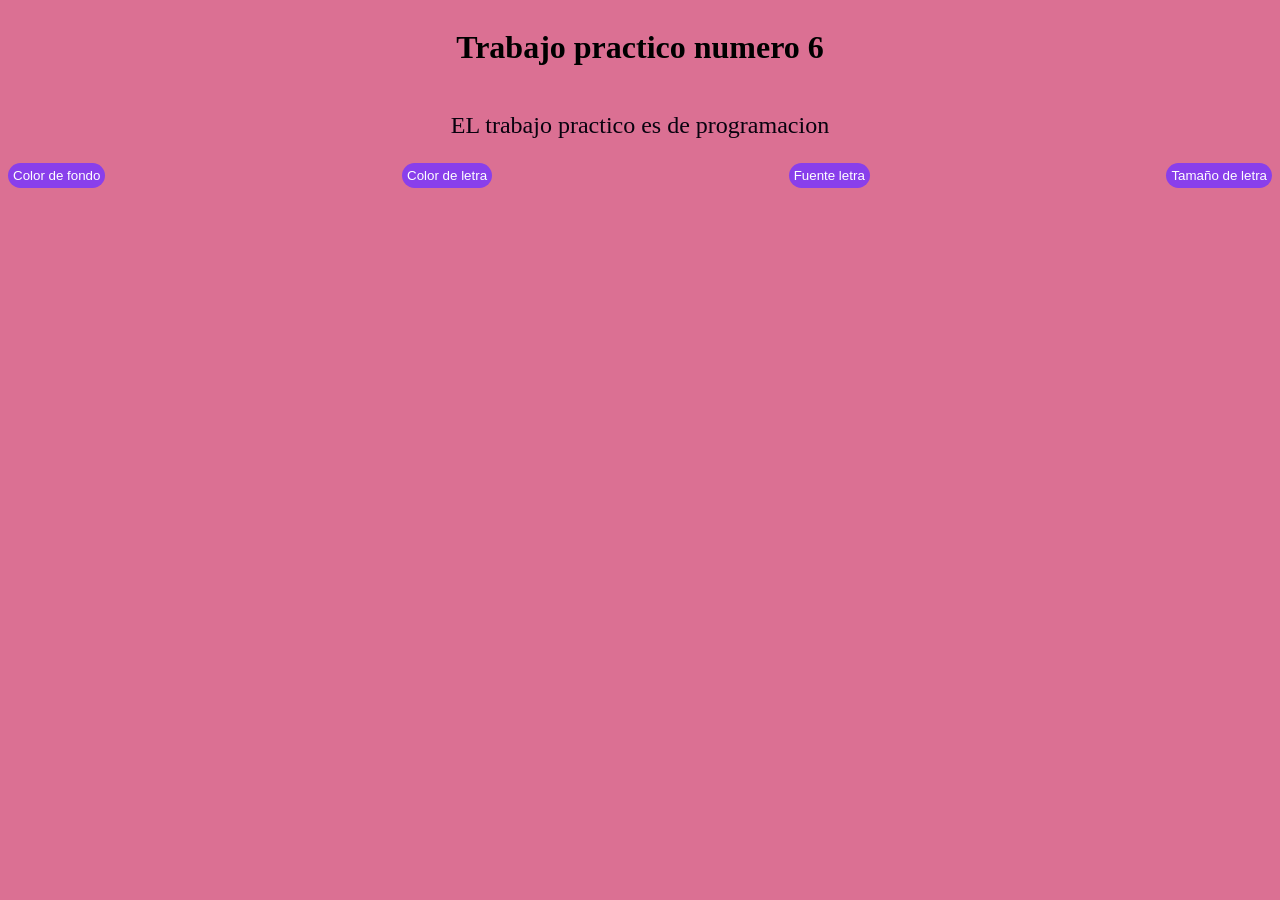
==== TP6/index.html @ 733382d5 "25/ 6 tp numero 6" ====
<!DOCTYPE html>
<html lang="en">
<head>
    <meta charset="UTF-8">
    <meta http-equiv="X-UA-Compatible" content="IE=edge">
    <meta name="viewport" content="width=device-width, initial-scale=1.0">
    <title>Document</title>
    <link rel="stylesheet" href="style.css">
</head>
<body>
    <h1> Trabajo practico numero 6</h1>
    <p> EL trabajo practico es de programacion</p>
    <div>
        <button id="boton1">Color de fondo </button>
        <button id="boton2">Color de letra</button>
        <button id="boton3">Fuente letra</button>
        <button id="boton4">Tamaño de letra</button>
    </div>
</body>
</html>
---- TP6/style.css ----
body{
    background-color: palevioletred;
    color: black;
    font-family: Georgia, 'Times New Roman', Times, serif;
    display:flex;
    flex-direction:column;
    justify-content:column;
    align-items: center; 
    
}

div{
    width: 100%;
    display: flex;
    justify-content: space-between
}

p{
    font-size: 24px;
    color: rgb(8, 2, 14);
}

button{
    background-color: rgb(137, 63, 235);
    color: white;
    border: none;
    border-radius: 16px;
    padding: 5px;
   
}
button:hover{
    background-color: rgb(142, 105, 190);
    transition: all 0,5s;
}
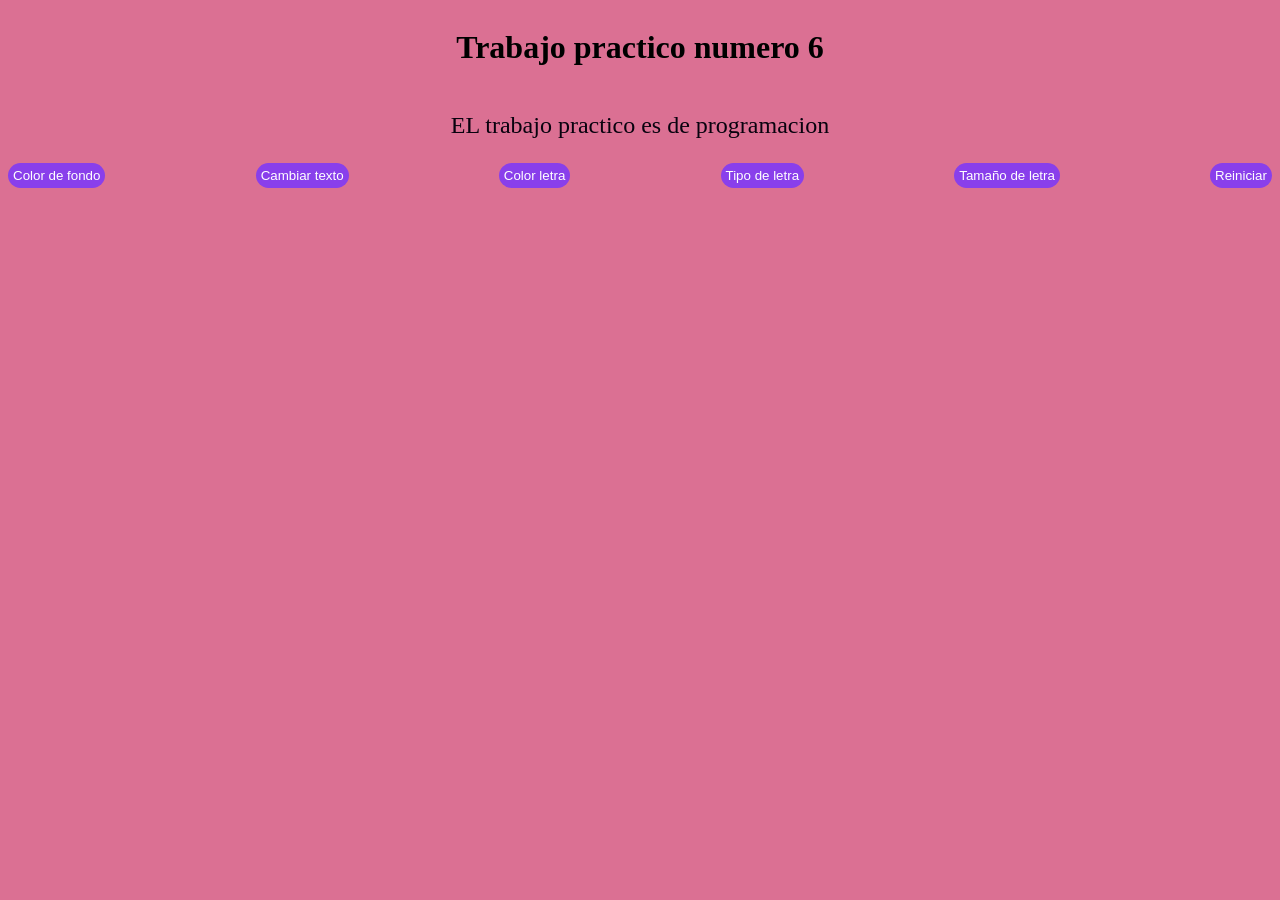
==== commit 49912d4c: "tp 6" ====
--- a/TP6/index.html
+++ b/TP6/index.html
@@ -9,12 +9,15 @@
 </head>
 <body>
     <h1> Trabajo practico numero 6</h1>
-    <p> EL trabajo practico es de programacion</p>
+    <p id="parrafo"> EL trabajo practico es de programacion</p>
     <div>
-        <button id="boton1">Color de fondo </button>
-        <button id="boton2">Color de letra</button>
-        <button id="boton3">Fuente letra</button>
-        <button id="boton4">Tamaño de letra</button>
+        <button id="btnFondo">Color de fondo </button>
+        <button id="btnTexto">Cambiar texto</button>
+        <button id="btnLetra">Color letra</button>
+        <button id="btnTipoLetra">Tipo de letra</button>
+        <button id="btnTamaño"> Tamaño de letra</button>
+        <button id="Reinicio">Reiniciar</button>
     </div>
 </body>
+<script src="app.js"></script>
 </html>
--- a/TP6/style.css
+++ b/TP6/style.css
@@ -1,7 +1,7 @@
 body{
     background-color: palevioletred;
     color: black;
-    font-family: Georgia, 'Times New Roman', Times, serif;
+    font-family: Georgia, 'Times New Roman', Times, serif; 
     display:flex;
     flex-direction:column;
     justify-content:column;
@@ -26,6 +26,7 @@
     border: none;
     border-radius: 16px;
     padding: 5px;
+    margin-bottom: 20px;
    
 }
 button:hover{
